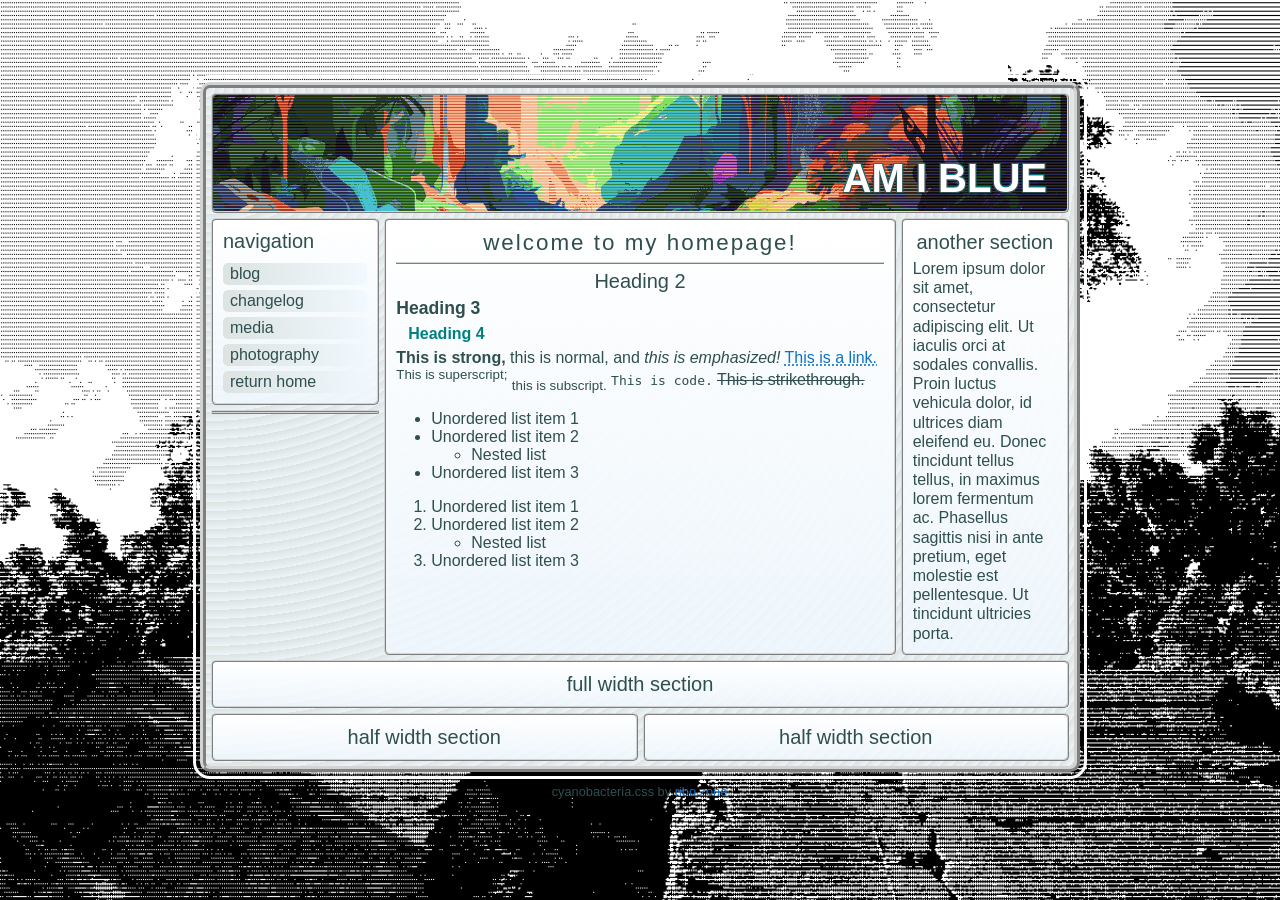
==== index.html @ 03dadb9b "folders" ====
<!DOCTYPE html>
<html>
<head>
	<title>Am I Blue</title>
	<link href="style.css" rel="stylesheet" type="text/css" media="all">
	<link href="fonts/fonts.css" rel="stylesheet" type="text/css" media="all">
	<meta name="viewport" content="width=device-width, initial-scale=1">
	<meta charset="utf-8">
</head>
<body>

	<div class="container">

		<header>
			<span>AM I BLUE</span>
		</header>
		
		<div class="small">
			<nav>
				<div>navigation</div>
				<a href="/blog/">blog</a>
				<a href="">changelog</a>
				<a href="">media</a>
				<a href="">photography</a>
				<!-- add site map/tree later -->
				<a href="/index.html">return home</a>
			</nav>
			<!-- optional spot for styled button outside the navigation box -->
			<img src="">
		</div>
		
		<section class="half">
			<h1>welcome to my homepage!</h1>
			<h2>Heading 2</h2>
			<h3>Heading 3</h3>
			<h4>Heading 4</h4>
			<p>
				<strong>This is strong,</strong>
				this is normal, and
				<em>this is emphasized!</em>
				<a href="#">This is a link.</a>
				<sup>This is superscript;</sup>
				<sub>this is subscript.</sub>
				<code>This is code.</code>
				<s>This is strikethrough.</s>
			</p>
			<ul>
				<li>Unordered list item 1</li>
				<li>Unordered list item 2
					<ul>
						<li>Nested list</li>
					</ul>
				</li>
				<li>Unordered list item 3</li>
			</ul>
			<ol>
				<li>Unordered list item 1</li>
				<li>Unordered list item 2
					<ul>
						<li>Nested list</li>
					</ul>
				</li>
				<li>Unordered list item 3</li>
			</ol>
		</section>
				
		<section class="small">
			<h2>another section</h2>
			<p>Lorem ipsum dolor sit amet, consectetur adipiscing elit. Ut iaculis orci at sodales convallis. Proin luctus vehicula dolor, id ultrices diam eleifend eu. Donec tincidunt tellus tellus, in maximus lorem fermentum ac. Phasellus sagittis nisi in ante pretium, eget molestie est pellentesque. Ut tincidunt ultricies porta.</p>
		</section>
		
		<section class="full">
			<h2>full width section</h2>
		</section>
		
		<section class="half">
			<h2>half width section</h2>
		</section>
		
		<section class="half">
			<h2>half width section</h2>
		</section>
		
	</div>

	<footer>
		<span>cyanobacteria.css by <a href="https://ribo.zone/free/layouts/">ribo.zone</a></span>
	</footer>

</body>
</html>
---- style.css ----
/* start light mode styling */
	:root {
		--text: darkslategrey;
		--border: lightgrey;
		--accent: teal;
		--bg: #dce3e1;
		--gradientTop: white;
		--gradientBottom: rgb(240, 248, 255, .8);
	}
	header {
		background: url('pictures/GDWP-905-Day-HD-No-Logo-1.webp');
	}
/* end light mode styling */


/* start dark mode styling */
	@media (prefers-color-scheme: dark) {
		:root {
			--text: white;
			--border: #5a7678;
			--accent: #74C365;
			--bg: rgb(0,60,60,.8);
			--gradientBottom: rgb(0, 50, 60);
			--gradientTop: darkslategrey;
			a:link { color: lightblue; } 
		}
		header {
			background: url('pictures/GDWP-905-Day-HD-No-Logo.webp');
		}
	}
/* end dark mode styling */


* { 
	box-sizing: border-box;
}
body {
	padding: 10px;
	font-family: 'MS PGothic', sans-serif;
	color: var(--text);

	/* page background pattern */
	background-color: var(--gradientTop);
	background-image: url("pictures/raw0016.webp");
	background-size: cover;
	background-position: 0 0, 0 0, 10px 18px, 10px 18px, 0 0, 10px 18px;
}


.container {
	max-width: 55rem;
	margin: 5vw auto 12px auto;
	border: 6px ridge var(--border);
	outline: 3px solid var(--gradientTop);
	outline-offset: 4px;
	border-radius: 10px;
	display: flex;
	flex-wrap: wrap;
	padding: 5px;
	gap: 5px;

	/* container background pattern */
	background-color: var(--gradientBottom);
	background-image:  repeating-radial-gradient( circle at 0 0, transparent 0, var(--gradientBottom) 9px ), repeating-linear-gradient( var(--bg), var(--bg));
}
/* these control the column widths */
.small { flex: 1 1 9%; }
.large { flex: 1 1 82%; }
.full { flex: 1 1 100%; }
.half { flex: 1 1 49%; }


header {
	background-size: cover;
	background-position: center;
	width: 100%;
	height: 120px; /* change banner height here*/
	border: 2px ridge var(--border);
	border-radius: 5px;
	position: relative;
}
header span {
	font-size: 2.5rem;
	position: absolute;
	bottom: 0;
	right: 10px;
	margin: 10px;
	font-weight: bold;
	text-shadow: 1px 1px var(--text),
		-1px 1px var(--text),
		1px -1px var(--accent),
		-1px -1px var(--accent);
	color: var(--gradientTop);
}
nav {
	border: 2px ridge var(--border);
	border-radius: 5px;
	padding: 5px;
	background: linear-gradient(var(--gradientTop),var(--gradientBottom));
}
nav div {
	text-align:justify;
	font-size: 1.25rem;
	margin: 5px 5px 10px 5px;
}
nav a {
	display: block;
	margin: 5px;
	background: linear-gradient(to right,var(--bg),var(--gradientBottom));
	border-radius: 5px;
	padding: 2px 7px;
	text-decoration: none;
}
nav a:link, nav a:visited { 
	color: var(--text);
}
nav a:hover, nav a:focus {
	background: linear-gradient(to right,var(--bg), var(--gradientBottom), var(--gradientTop));
}

/* optional button styling like in the preview */
div.small > img {
	display: block;
	margin: 5px auto;
	border:2px ridge var(--border);
	border-radius: 5px;
}


section {
	border: 2px ridge var(--border);
	border-radius: 5px;
	background: linear-gradient(var(--gradientTop),var(--gradientBottom));
	padding: 5px;
}


footer {
	text-align: center;
	margin-bottom: 5vw;
	font-size: 0.8rem;
}
footer a { 
	text-decoration: none;
}


h1, h2, h3, h4, h5, h6, p  { 
	margin: 5px;
	line-height: 1.2;
}
h1 { 
	font-size: 1.4rem;
	letter-spacing: 2px;
	font-weight: normal;
	text-align: center;
	border-bottom: 2px ridge var(--border);
	padding-bottom: 5px;
}
h2 { 
	font-size: 1.25rem;
	font-weight: normal;
	text-align: center;
}
h3 { 
	font-size: 1.1rem;
}
h4 { 
	font-size: 1rem;
	color: var(--accent);
	padding-left: 12px;
}

/* prevents overflow on smaller screens */
img { max-width: 100%; }
pre { overflow-x: auto; }

/*
a:hover, a:focus {
	font-style: italic;
}
a:visited {
	color: var(--accent);
}*/

a {
	color: #0e72c5;
	padding: 1px 1px 1px 0;
	text-decoration-style: dotted; 
	text-underline-offset: 2px;
}

a[href^='http'] { text-decoration-style: solid; }
a:visited {	color: teal; }

a:hover, a:focus {
	background: white;
	outline: 1px dotted;
	outline-offset: 1px;
}

a:has(img):hover, a:has(img):focus { outline: unset; }
a[href^='http']:hover, a[href^='http']:focus { text-decoration-thickness: 2px; }
a:focus-visible { outline: 2px solid; }
a:active { color: inherit; }
---- fonts/fonts.css ----
@font-face {
    font-family: 'ArkPixel';
    src: url('ark-pixel-12px-monospaced-ja.ttf.woff2') format('woff2');
    font-weight: normal;
    font-style: normal;
    font-display: swap;
}

/*
@font-face {
    font-family: 'HelveticaNow';
    src: url('fonts/HelveticaNowDisplay-Regular.woff2') format('woff2');
    font-weight: normal;
    font-style: normal;
}

@font-face {
    font-family: 'HelveticaNow';
    src: url('fonts/HelveticaNowDisplay-RegIta.woff2') format('woff2');
    font-weight: normal;
    font-style: italic;
}

@font-face {
    font-family: 'HelveticaNow';
    src: url('fonts/HelveticaNowDisplay-Medium.woff2') format('woff2');
    font-weight: 600;
    font-style: normal;
}

@font-face {
    font-family: 'HelveticaNow';
    src: url('fonts/HelveticaNowDisplay-MediumItalic.woff2') format('woff2');
    font-weight: 600;
    font-style: italic;
}

@font-face {
    font-family: 'HelveticaNow';
    src: url('fonts/HelveticaNowDisplay-Bold.woff2') format('woff2');
    font-weight: bold;
    font-style: normal;
}

@font-face {
    font-family: 'HelveticaNow';
    src: url('fonts/HelveticaNowDisplay-BoldItalic.woff2') format('woff2');
    font-weight: bold;
    font-style: italic;
}*/
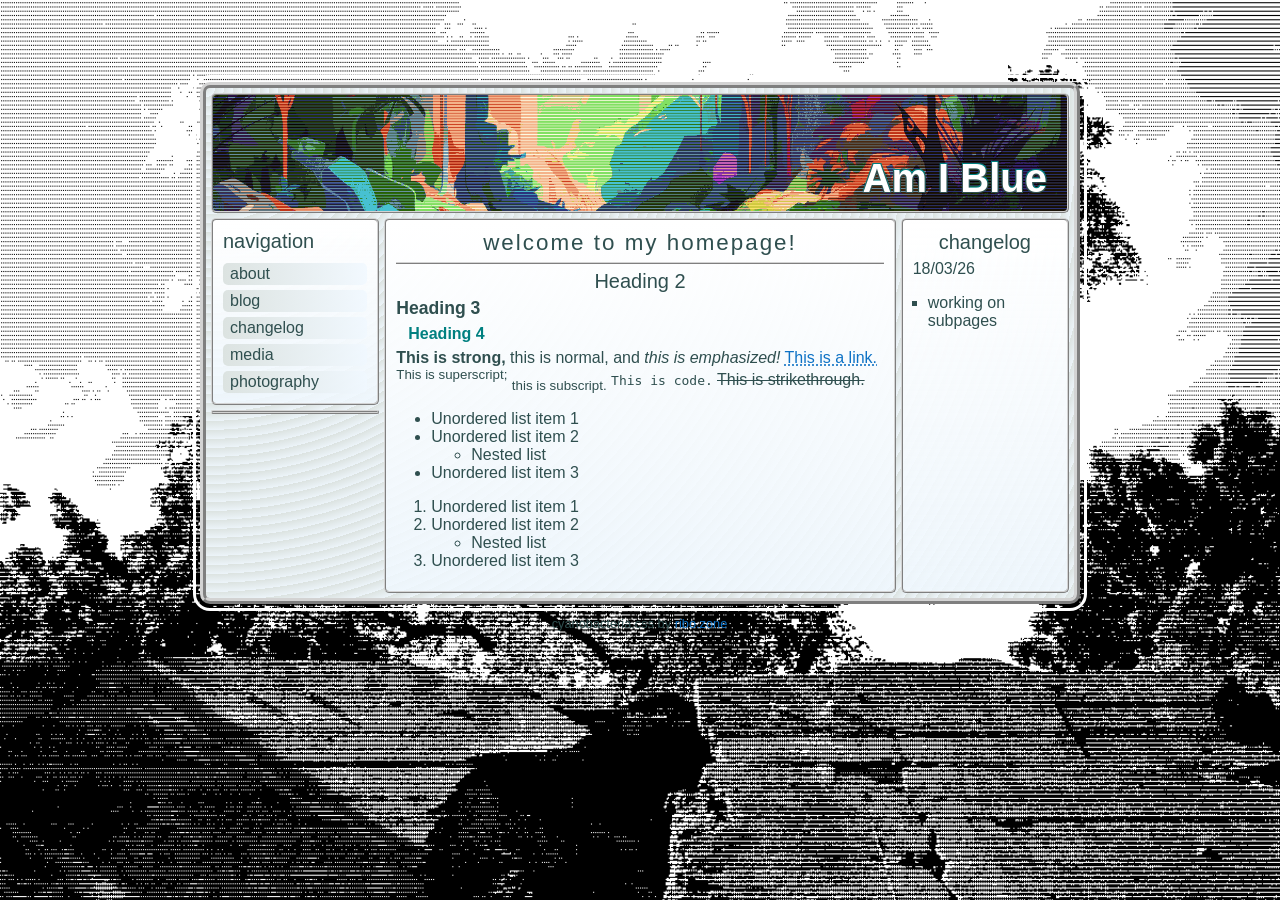
==== commit 1597a066: "stuff" ====
--- a/index.html
+++ b/index.html
@@ -12,18 +12,18 @@
 	<div class="container">
 
 		<header>
-			<span>AM I BLUE</span>
+			<span>Am I Blue</span>
 		</header>
 		
 		<div class="small">
 			<nav>
 				<div>navigation</div>
-				<a href="/blog/">blog</a>
+				<a href="about/">about</a>
+				<a href="blog/">blog</a>
 				<a href="">changelog</a>
-				<a href="">media</a>
-				<a href="">photography</a>
+				<a href="media/">media</a>
+				<a href="photography/">photography</a>
 				<!-- add site map/tree later -->
-				<a href="/index.html">return home</a>
 			</nav>
 			<!-- optional spot for styled button outside the navigation box -->
 			<img src="">
@@ -65,20 +65,9 @@
 		</section>
 				
 		<section class="small">
-			<h2>another section</h2>
-			<p>Lorem ipsum dolor sit amet, consectetur adipiscing elit. Ut iaculis orci at sodales convallis. Proin luctus vehicula dolor, id ultrices diam eleifend eu. Donec tincidunt tellus tellus, in maximus lorem fermentum ac. Phasellus sagittis nisi in ante pretium, eget molestie est pellentesque. Ut tincidunt ultricies porta.</p>
-		</section>
-		
-		<section class="full">
-			<h2>full width section</h2>
-		</section>
-		
-		<section class="half">
-			<h2>half width section</h2>
-		</section>
-		
-		<section class="half">
-			<h2>half width section</h2>
+			<h2>changelog</h2>
+			<p>18/03/26</p>
+			<ul class="list"><li>working on subpages</li></ul>
 		</section>
 		
 	</div>
--- a/style.css
+++ b/style.css
@@ -171,6 +171,16 @@
 	padding-left: 12px;
 }
 
+ul.list {
+    list-style-type: square;
+    padding-left: 20px;
+    display: block; /* important */
+}
+
+.list li {
+    display: list-item; /* restore default */
+}
+
 /* prevents overflow on smaller screens */
 img { max-width: 100%; }
 pre { overflow-x: auto; }
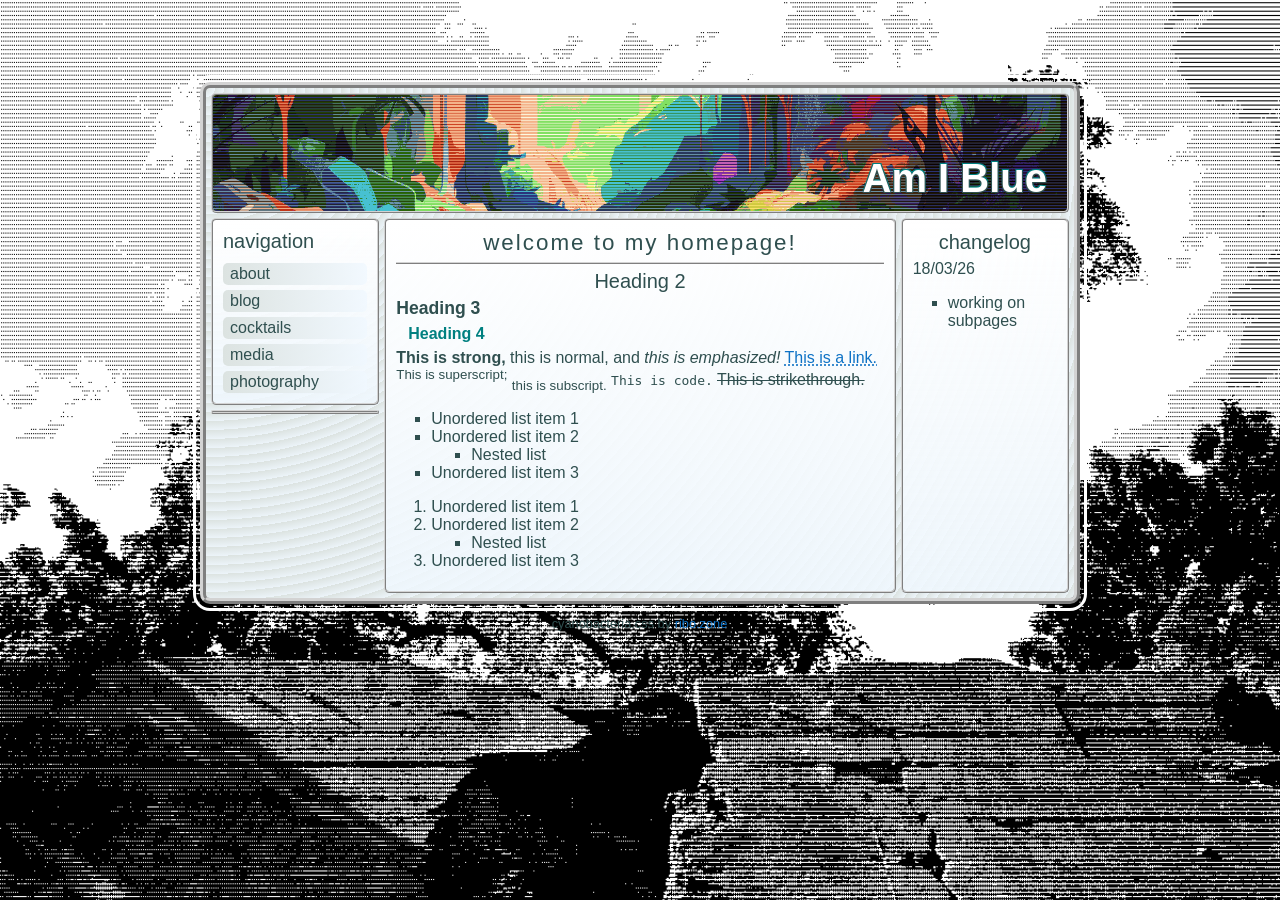
==== commit 7e4d6acd: "test" ====
--- a/index.html
+++ b/index.html
@@ -18,11 +18,11 @@
 		<div class="small">
 			<nav>
 				<div>navigation</div>
-				<a href="about/">about</a>
-				<a href="blog/">blog</a>
-				<a href="">changelog</a>
-				<a href="media/">media</a>
-				<a href="photography/">photography</a>
+				<a href="/about/">about</a>
+				<a href="/blog/">blog</a>
+				<a href="/cocktails/">cocktails</a>
+				<a href="/media/">media</a>
+				<a href="/photography/">photography</a>
 				<!-- add site map/tree later -->
 			</nav>
 			<!-- optional spot for styled button outside the navigation box -->
--- a/style.css
+++ b/style.css
@@ -22,8 +22,8 @@
 			--bg: rgb(0,60,60,.8);
 			--gradientBottom: rgb(0, 50, 60);
 			--gradientTop: darkslategrey;
-			a:link { color: lightblue; } 
 		}
+		a:link { color: lightblue; } 
 		header {
 			background: url('pictures/GDWP-905-Day-HD-No-Logo.webp');
 		}
@@ -171,14 +171,8 @@
 	padding-left: 12px;
 }
 
-ul.list {
-    list-style-type: square;
-    padding-left: 20px;
-    display: block; /* important */
-}
-
-.list li {
-    display: list-item; /* restore default */
+ul {
+	list-style-type: square;
 }
 
 /* prevents overflow on smaller screens */
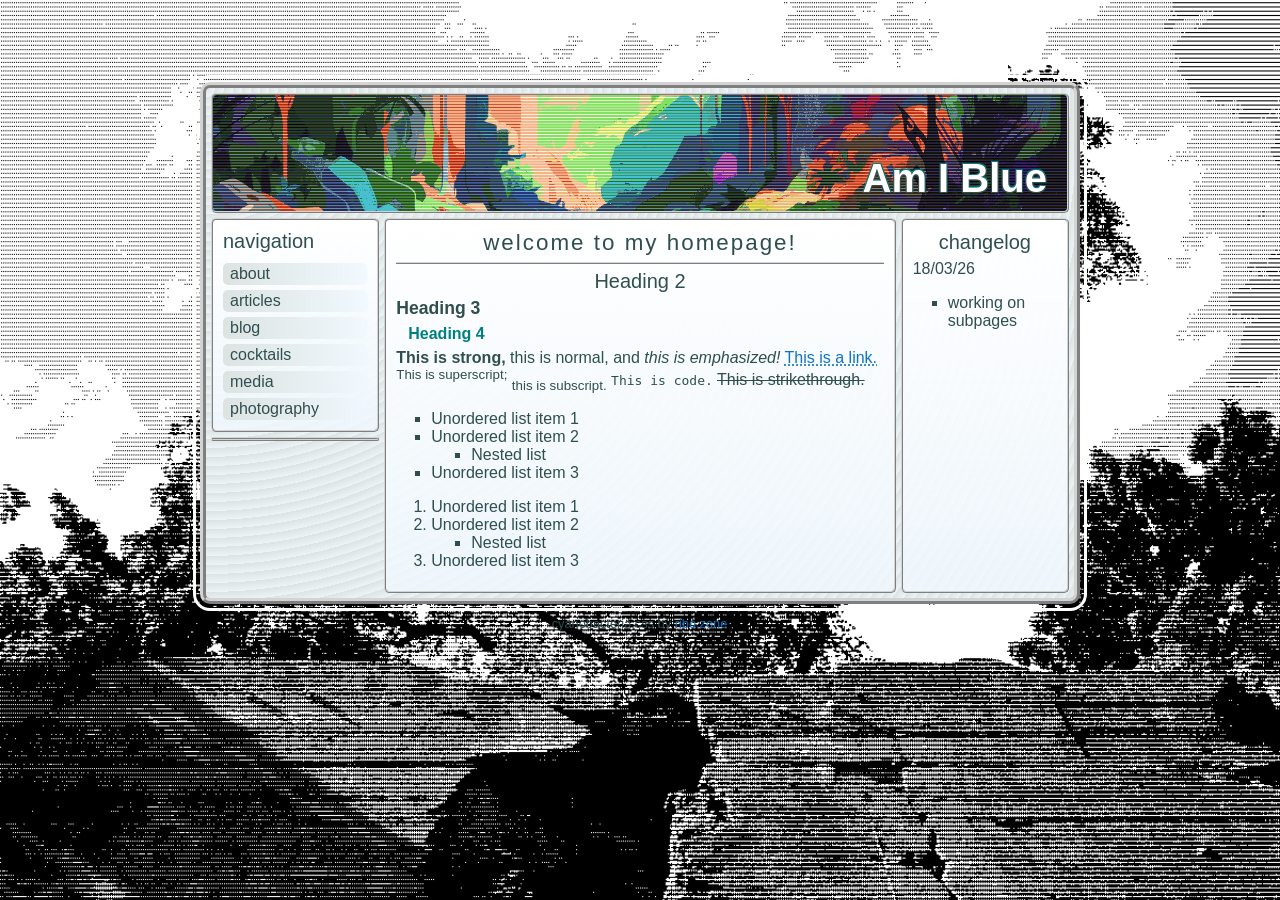
==== commit 0b27924f: "favicon and blog sub pages" ====
--- a/index.html
+++ b/index.html
@@ -2,6 +2,7 @@
 <html>
 <head>
 	<title>Am I Blue</title>
+	<link rel="icon" type="image/x-icon" href="favicon.png">
 	<link href="style.css" rel="stylesheet" type="text/css" media="all">
 	<link href="fonts/fonts.css" rel="stylesheet" type="text/css" media="all">
 	<meta name="viewport" content="width=device-width, initial-scale=1">
@@ -19,6 +20,7 @@
 			<nav>
 				<div>navigation</div>
 				<a href="/about/">about</a>
+				<a href="/articles/">articles</a>
 				<a href="/blog/">blog</a>
 				<a href="/cocktails/">cocktails</a>
 				<a href="/media/">media</a>
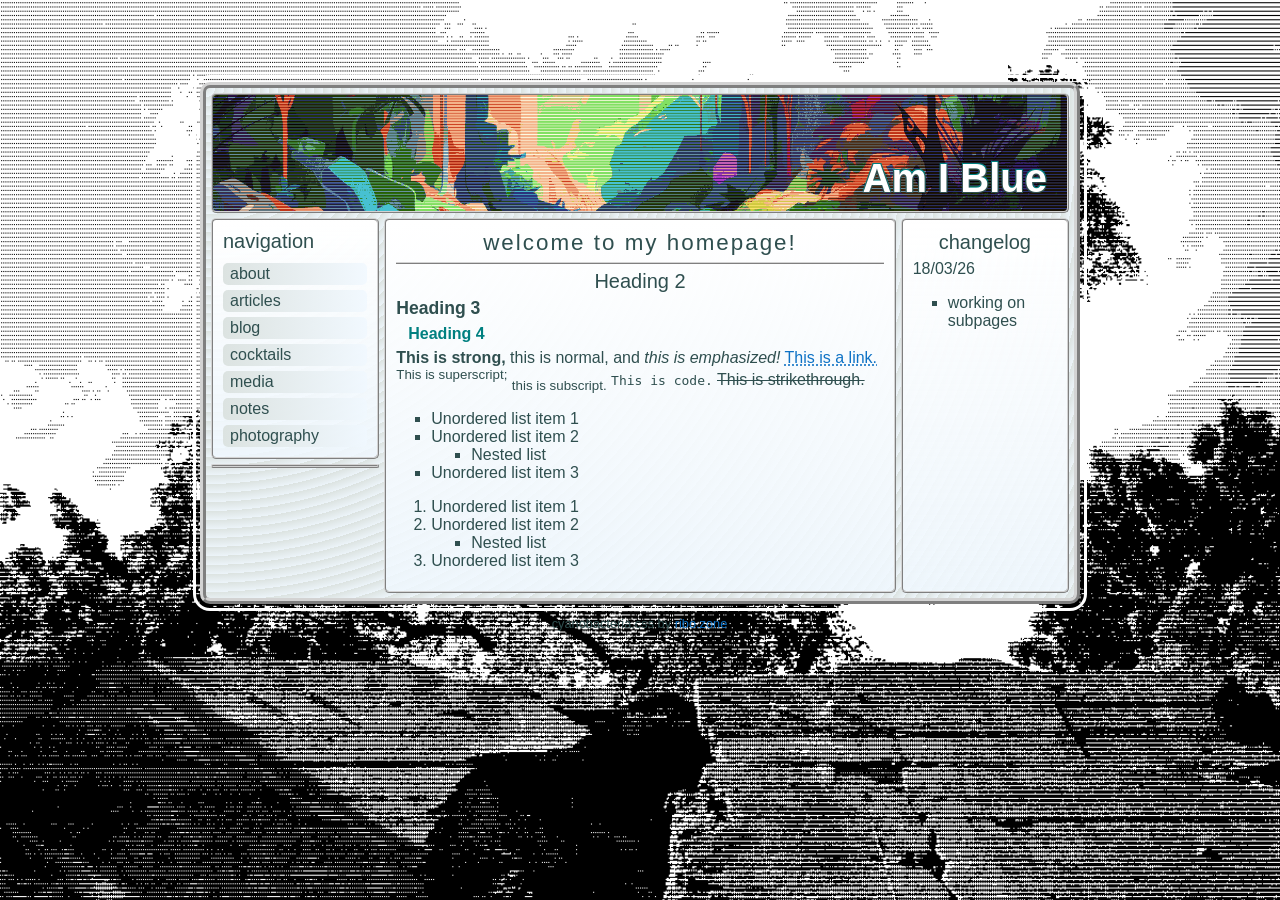
==== commit 31d65ed1: "save" ====
--- a/index.html
+++ b/index.html
@@ -24,6 +24,7 @@
 				<a href="/blog/">blog</a>
 				<a href="/cocktails/">cocktails</a>
 				<a href="/media/">media</a>
+				<a href="/notes/">notes</a>
 				<a href="/photography/">photography</a>
 				<!-- add site map/tree later -->
 			</nav>
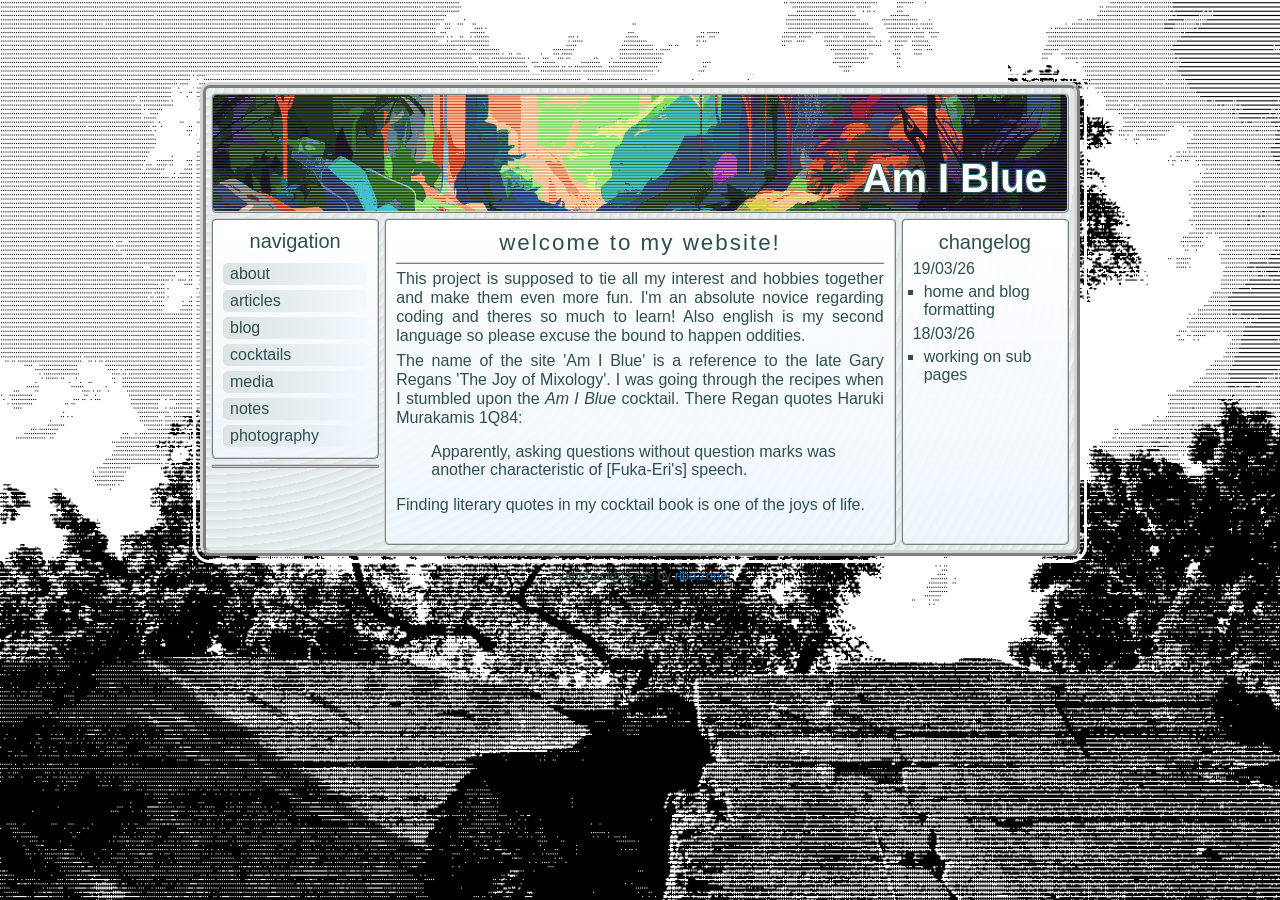
==== commit ae140747: "blog/articles a right align" ====
--- a/index.html
+++ b/index.html
@@ -19,7 +19,7 @@
 		<div class="small">
 			<nav>
 				<div>navigation</div>
-				<a href="/about/">about</a>
+				<a href="/">about</a>
 				<a href="/articles/">articles</a>
 				<a href="/blog/">blog</a>
 				<a href="/cocktails/">cocktails</a>
@@ -33,44 +33,35 @@
 		</div>
 		
 		<section class="half">
-			<h1>welcome to my homepage!</h1>
-			<h2>Heading 2</h2>
-			<h3>Heading 3</h3>
-			<h4>Heading 4</h4>
-			<p>
-				<strong>This is strong,</strong>
-				this is normal, and
-				<em>this is emphasized!</em>
-				<a href="#">This is a link.</a>
-				<sup>This is superscript;</sup>
-				<sub>this is subscript.</sub>
-				<code>This is code.</code>
-				<s>This is strikethrough.</s>
+			<h1>welcome to my website!</h1>
+
+			<p style="text-align: justify;">
+				This project is supposed to tie all my interest and hobbies together and make them even more fun. 
+				I'm an absolute novice regarding coding and theres so much to learn! 
+				Also english is my second language so please excuse the bound to happen oddities.
 			</p>
-			<ul>
-				<li>Unordered list item 1</li>
-				<li>Unordered list item 2
-					<ul>
-						<li>Nested list</li>
-					</ul>
-				</li>
-				<li>Unordered list item 3</li>
-			</ul>
-			<ol>
-				<li>Unordered list item 1</li>
-				<li>Unordered list item 2
-					<ul>
-						<li>Nested list</li>
-					</ul>
-				</li>
-				<li>Unordered list item 3</li>
-			</ol>
+			<p style="text-align: justify;">
+				The name of the site 'Am I Blue' is a reference to the late Gary Regans 'The Joy of Mixology'. 
+				I was going through the recipes when I stumbled upon the <i>Am I Blue</i> cocktail. There Regan quotes Haruki Murakamis 1Q84:
+			</p>
+
+			<li style="list-style: none;">
+				<ul>
+					Apparently, asking questions without question marks was another characteristic of [Fuka-Eri's] speech.
+				</ul>
+			</li>
+
+			<p>Finding literary quotes in my cocktail book is one of the joys of life.</p>
+			<br>
 		</section>
 				
 		<section class="small">
 			<h2>changelog</h2>
+			<p>19/03/26</p>
+			<ul class="list"><li>home and blog formatting</li></ul>
+
 			<p>18/03/26</p>
-			<ul class="list"><li>working on subpages</li></ul>
+			<ul class="list"><li>working on sub pages</li></ul>
 		</section>
 		
 	</div>
--- a/style.css
+++ b/style.css
@@ -99,7 +99,7 @@
 	background: linear-gradient(var(--gradientTop),var(--gradientBottom));
 }
 nav div {
-	text-align:justify;
+	text-align:center;
 	font-size: 1.25rem;
 	margin: 5px 5px 10px 5px;
 }
@@ -174,6 +174,11 @@
 ul {
 	list-style-type: square;
 }
+/* for the changelog */
+section.small ul {
+  margin: 0;
+  padding-left: 1em; 
+}
 
 /* prevents overflow on smaller screens */
 img { max-width: 100%; }
